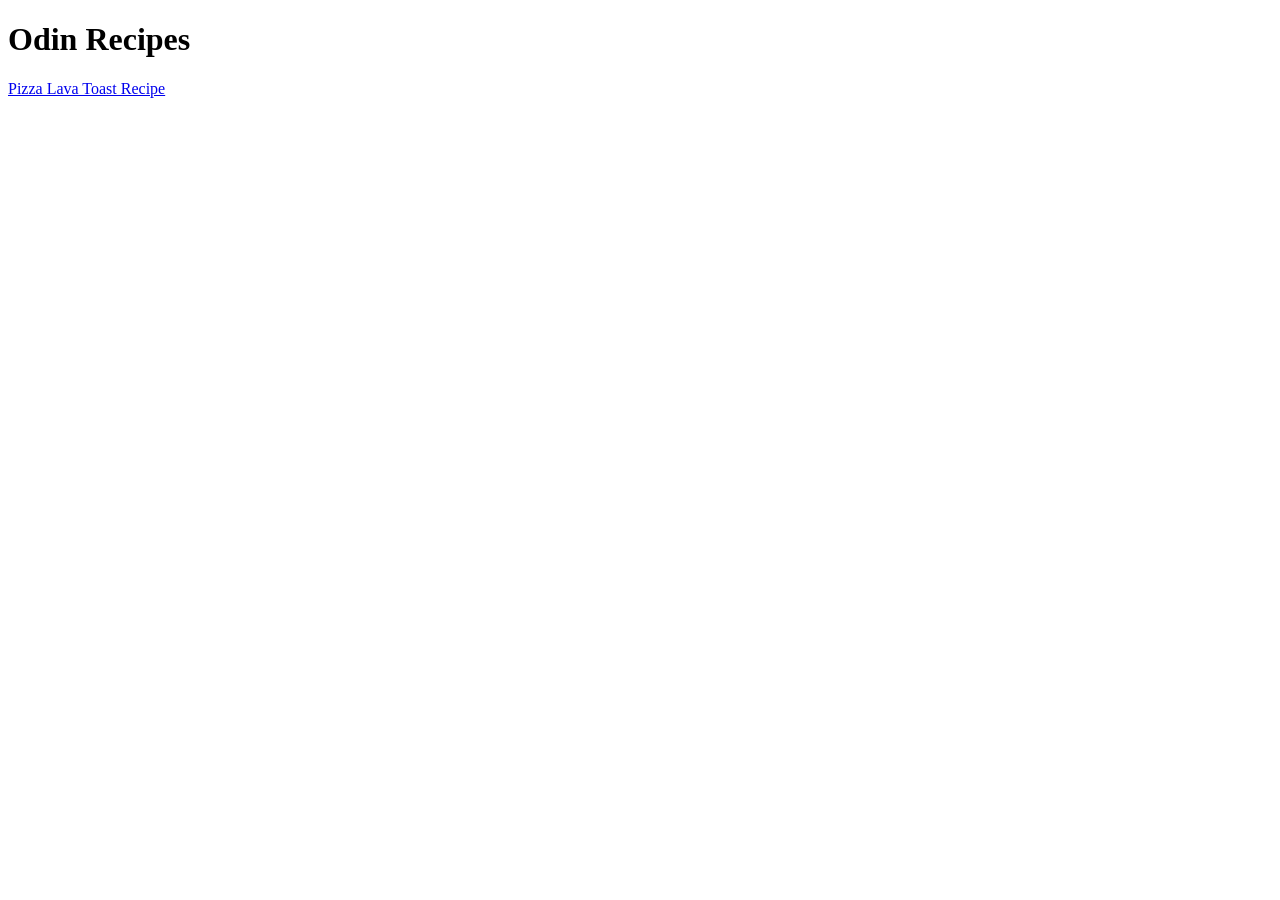
==== index.html @ 82a32c47 "Update index.html to display first recipe and add first recipe html/n/nInitial webpage has been setu" ====
<!DOCTYPE html>
<html lang="en">
<head>
    <meta charset="UTF-8">
    <meta name="viewport" content="width=device-width, initial-scale=1.0">
    <title>Odin Recipes</title>
</head>
<body>
    <h1>Odin Recipes</h1>
    <a href="recipes/pizza-lava-toast.html">Pizza Lava Toast Recipe</a>
</body>
</html>
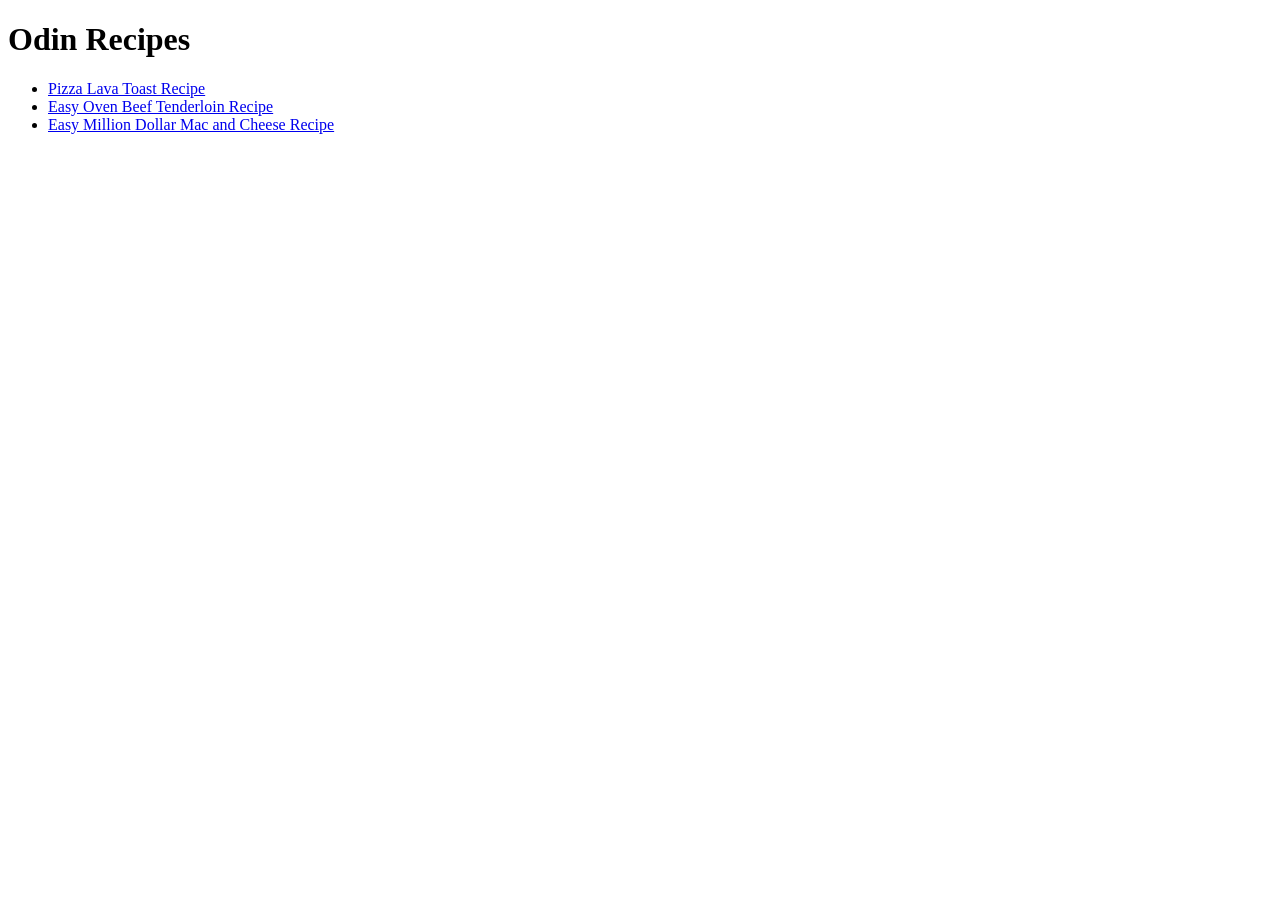
==== commit 06a62d28: "Initialize final recipes and proper linkage between links Last two recipes that are being initialize" ====
--- a/index.html
+++ b/index.html
@@ -7,6 +7,10 @@
 </head>
 <body>
     <h1>Odin Recipes</h1>
-    <a href="recipes/pizza-lava-toast.html">Pizza Lava Toast Recipe</a>
+    <ul>
+        <li><a href="recipes/pizza-lava-toast.html">Pizza Lava Toast Recipe</a></li>
+        <li><a href="recipes/easy-oven-beef-tenderloin.html">Easy Oven Beef Tenderloin Recipe</a></li>
+        <li><a href="recipes/easy-million-dollar-mac-and-cheese.html">Easy Million Dollar Mac and Cheese Recipe</a></li>
+    </ul>
 </body>
 </html>
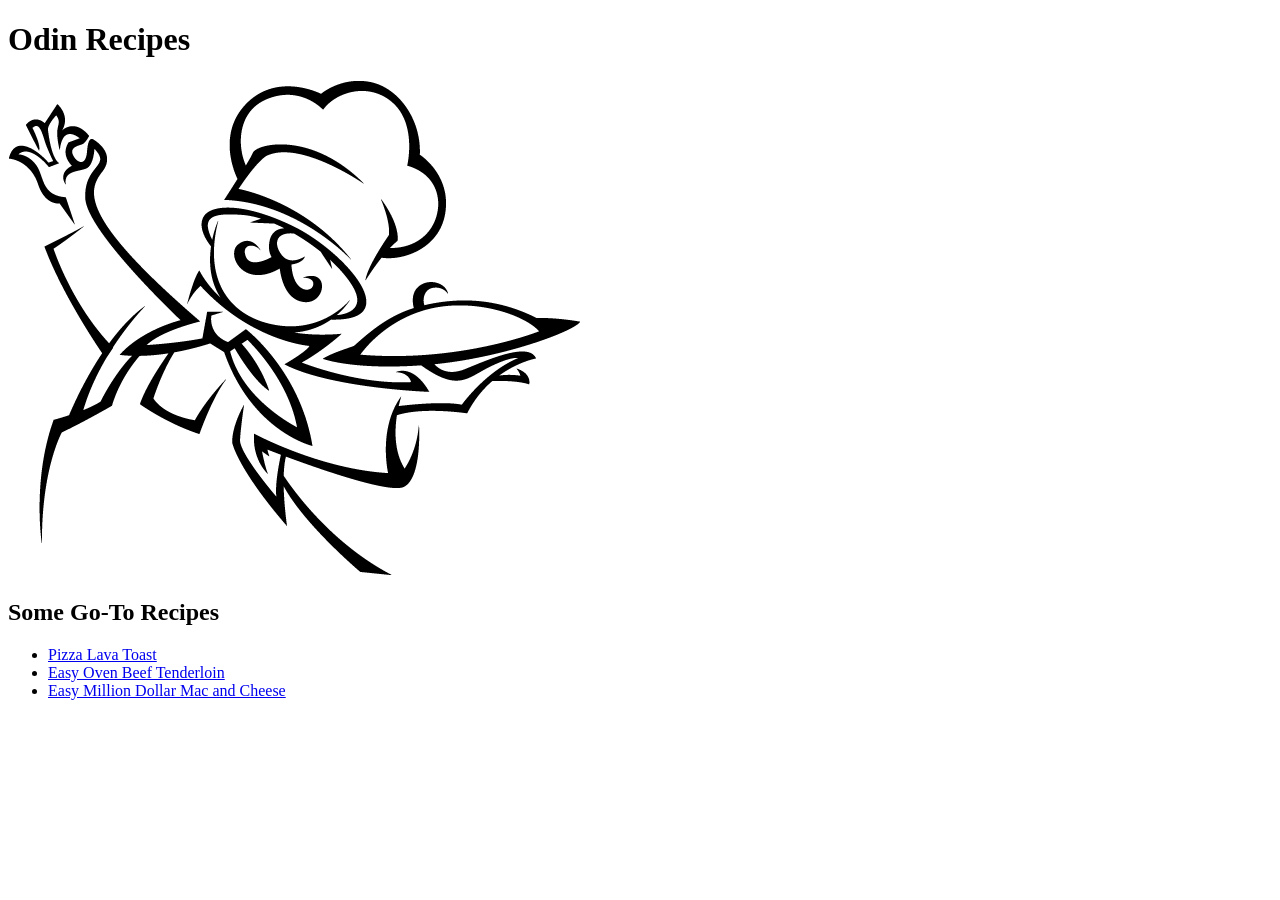
==== commit cc423a57: "Finalize home page and second recipe Added personality to home page simple but nice and finished sec" ====
--- a/index.html
+++ b/index.html
@@ -7,10 +7,12 @@
 </head>
 <body>
     <h1>Odin Recipes</h1>
+    <img src="images/chef.png" alt="Chef">
+    <h2>Some Go-To Recipes</h2>
     <ul>
-        <li><a href="recipes/pizza-lava-toast.html">Pizza Lava Toast Recipe</a></li>
-        <li><a href="recipes/easy-oven-beef-tenderloin.html">Easy Oven Beef Tenderloin Recipe</a></li>
-        <li><a href="recipes/easy-million-dollar-mac-and-cheese.html">Easy Million Dollar Mac and Cheese Recipe</a></li>
+        <li><a href="recipes/pizza-lava-toast.html">Pizza Lava Toast</a></li>
+        <li><a href="recipes/easy-oven-beef-tenderloin.html">Easy Oven Beef Tenderloin</a></li>
+        <li><a href="recipes/easy-million-dollar-mac-and-cheese.html">Easy Million Dollar Mac and Cheese</a></li>
     </ul>
 </body>
 </html>
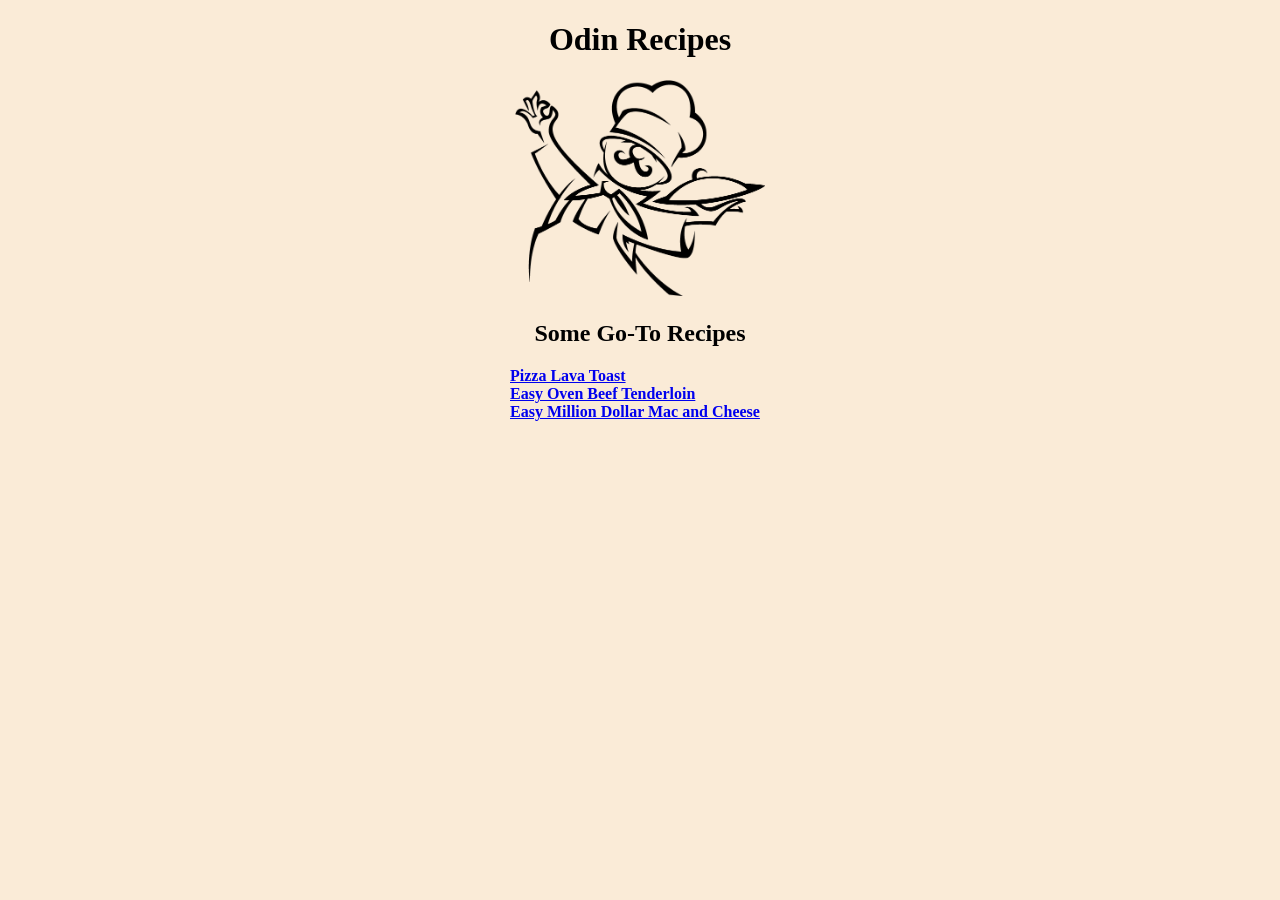
==== commit 1e9a97e2: "Style home page of website Implemented some basic CSS to style and align the home page" ====
--- a/index.html
+++ b/index.html
@@ -3,13 +3,16 @@
 <head>
     <meta charset="UTF-8">
     <meta name="viewport" content="width=device-width, initial-scale=1.0">
+    <link rel="stylesheet" href="styles.css">
     <title>Odin Recipes</title>
 </head>
 <body>
-    <h1>Odin Recipes</h1>
-    <img src="images/chef.png" alt="Chef">
-    <h2>Some Go-To Recipes</h2>
-    <ul>
+    <h1 class="title">Odin Recipes</h1>
+    <div style="text-align:center;">
+        <img src="images/chef.png" alt="Chef" width="250">
+    </div>
+    <h2 class="title">Some Go-To Recipes</h2>
+    <ul class="list">
         <li><a href="recipes/pizza-lava-toast.html">Pizza Lava Toast</a></li>
         <li><a href="recipes/easy-oven-beef-tenderloin.html">Easy Oven Beef Tenderloin</a></li>
         <li><a href="recipes/easy-million-dollar-mac-and-cheese.html">Easy Million Dollar Mac and Cheese</a></li>
--- a/styles.css
+++ b/styles.css
@@ -0,0 +1,15 @@
+* {
+    font-family: Georgia, 'Times New Roman', Times, serif;
+    background-color: antiquewhite;
+}
+
+.title {
+    text-align: center;
+}
+
+.list {
+    width: 300px;
+    margin: auto;
+    list-style-type: none;
+    font-weight: bold;
+}
